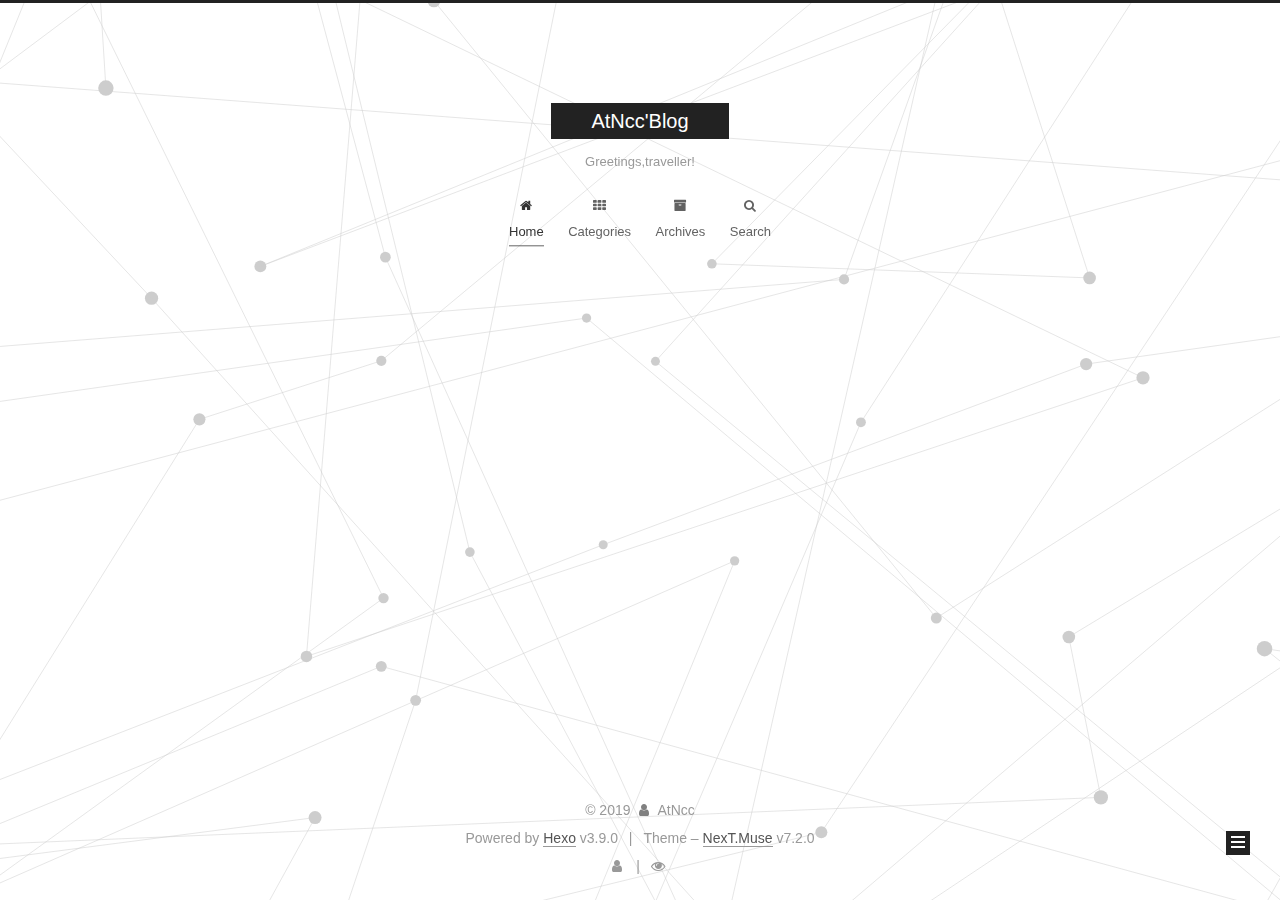
==== index.html @ 40e2e3b9 "Site updated: 2019-07-09 21:04:30" ====
<!DOCTYPE html>












  


<html class="theme-next muse use-motion" lang>
<head><meta name="generator" content="Hexo 3.9.0">
  <meta charset="UTF-8">
<meta http-equiv="X-UA-Compatible" content="IE=edge">
<meta name="viewport" content="width=device-width, initial-scale=1, maximum-scale=2">
<meta name="theme-color" content="#222">
















  
  
  <link rel="stylesheet" href="/lib/fancybox/source/jquery.fancybox.css">







<link rel="stylesheet" href="/lib/font-awesome/css/font-awesome.min.css?v=4.7.0">

<link rel="stylesheet" href="/css/main.css?v=7.2.0">


  <link rel="apple-touch-icon" sizes="180x180" href="/images/apple-touch-icon-next.png?v=7.2.0">


  <link rel="icon" type="image/png" sizes="32x32" href="/images/hao.png?v=7.2.0">


  <link rel="icon" type="image/png" sizes="16x16" href="/images/hao.png?v=7.2.0">


  <link rel="mask-icon" href="/images/logo.svg?v=7.2.0" color="#222">







<script id="hexo.configurations">
  var NexT = window.NexT || {};
  var CONFIG = {
    root: '/',
    scheme: 'Muse',
    version: '7.2.0',
    sidebar: {"position":"left","display":"post","offset":12,"onmobile":false,"dimmer":false},
    back2top: true,
    back2top_sidebar: false,
    fancybox: true,
    fastclick: true,
    lazyload: false,
    tabs: true,
    motion: {"enable":true,"async":false,"transition":{"post_block":"fadeIn","post_header":"slideDownIn","post_body":"slideDownIn","coll_header":"slideLeftIn","sidebar":"slideUpIn"}},
    algolia: {
      applicationID: '',
      apiKey: '',
      indexName: '',
      hits: {"per_page":10},
      labels: {"input_placeholder":"Search for Posts","hits_empty":"We didn't find any results for the search: ${query}","hits_stats":"${hits} results found in ${time} ms"}
    }
  };
</script>


  




  <meta property="og:type" content="website">
<meta property="og:title" content="AtNcc&#39;Blog">
<meta property="og:url" content="http://atn96.github.io/index.html">
<meta property="og:site_name" content="AtNcc&#39;Blog">
<meta property="og:locale" content="default">
<meta name="twitter:card" content="summary">
<meta name="twitter:title" content="AtNcc&#39;Blog">





  
  
  <link rel="canonical" href="http://atn96.github.io/">



<script id="page.configurations">
  CONFIG.page = {
    sidebar: "",
  };
</script>

  <title>AtNcc'Blog</title>
  












  <noscript>
  <style>
  .use-motion .motion-element,
  .use-motion .brand,
  .use-motion .menu-item,
  .sidebar-inner,
  .use-motion .post-block,
  .use-motion .pagination,
  .use-motion .comments,
  .use-motion .post-header,
  .use-motion .post-body,
  .use-motion .collection-title { opacity: initial; }

  .use-motion .logo,
  .use-motion .site-title,
  .use-motion .site-subtitle {
    opacity: initial;
    top: initial;
  }

  .use-motion .logo-line-before i { left: initial; }
  .use-motion .logo-line-after i { right: initial; }
  </style>
</noscript>

</head>

<body itemscope itemtype="http://schema.org/WebPage" lang="default">

  
  
    
  

  <div class="container sidebar-position-left 
  page-home">
    <div class="headband"></div>

    <header id="header" class="header" itemscope itemtype="http://schema.org/WPHeader">
      <div class="header-inner"><div class="site-brand-wrapper">
  <div class="site-meta">
    

    <div class="custom-logo-site-title">
      <a href="/" class="brand" rel="start">
        <span class="logo-line-before"><i></i></span>
        <span class="site-title">AtNcc'Blog</span>
        <span class="logo-line-after"><i></i></span>
      </a>
    </div>
    
      
        <p class="site-subtitle">Greetings,traveller!</p>
      
    
    
  </div>

  <div class="site-nav-toggle">
    <button aria-label="Toggle navigation bar">
      <span class="btn-bar"></span>
      <span class="btn-bar"></span>
      <span class="btn-bar"></span>
    </button>
  </div>
</div>



<nav class="site-nav">
  
    <ul id="menu" class="menu">
      
        
        
        
          
          <li class="menu-item menu-item-home menu-item-active">

    
    
      
    

    

    <a href="/" rel="section"><i class="menu-item-icon fa fa-fw fa-home"></i> <br>Home</a>

  </li>
        
        
        
          
          <li class="menu-item menu-item-categories">

    
    
      
    

    

    <a href="/categories/" rel="section"><i class="menu-item-icon fa fa-fw fa-th"></i> <br>Categories</a>

  </li>
        
        
        
          
          <li class="menu-item menu-item-archives">

    
    
      
    

    

    <a href="/archives/" rel="section"><i class="menu-item-icon fa fa-fw fa-archive"></i> <br>Archives</a>

  </li>

      
      
        <li class="menu-item menu-item-search">
          
            <a href="javascript:;" class="popup-trigger">
          
            
              <i class="menu-item-icon fa fa-search fa-fw"></i> <br>Search</a>
        </li>
      
    </ul>
  

  
    

  

  
    <div class="site-search">
      
  <div class="popup search-popup local-search-popup">
  <div class="local-search-header clearfix">
    <span class="search-icon">
      <i class="fa fa-search"></i>
    </span>
    <span class="popup-btn-close">
      <i class="fa fa-times-circle"></i>
    </span>
    <div class="local-search-input-wrapper">
      <input autocomplete="off" placeholder="Searching..." spellcheck="false" type="text" id="local-search-input">
    </div>
  </div>
  <div id="local-search-result"></div>
</div>



    </div>
  
</nav>



  



</div>
    </header>

    


    <main id="main" class="main">
      <div class="main-inner">
        <div class="content-wrap">
          
          <div id="content" class="content">
            
  <section id="posts" class="posts-expand">
    
      

  

  
  
  

  

  <article class="post post-type-normal" itemscope itemtype="http://schema.org/Article">
  
  
  
  <div class="post-block">
    <link itemprop="mainEntityOfPage" href="http://atn96.github.io/2019/07/05/null/">

    <span hidden itemprop="author" itemscope itemtype="http://schema.org/Person">
      <meta itemprop="name" content="AtNcc">
      <meta itemprop="description" content>
      <meta itemprop="image" content="/images/avatar.gif">
    </span>

    <span hidden itemprop="publisher" itemscope itemtype="http://schema.org/Organization">
      <meta itemprop="name" content="AtNcc'Blog">
    </span>

    
      <header class="post-header">

        
        
          <h1 class="post-title" itemprop="name headline">
                
                
                <a href="/2019/07/05/null/" class="post-title-link" itemprop="url">null</a>
              
            
          </h1>
        

        <div class="post-meta">

          
          
          

          
            <span class="post-meta-item">
              <span class="post-meta-item-icon">
                <i class="fa fa-calendar-o"></i>
              </span>
              
                <span class="post-meta-item-text">Posted on</span>
              

              
                
              

              <time title="Created: 2019-07-05 21:24:41" itemprop="dateCreated datePublished" datetime="2019-07-05T21:24:41+08:00">2019-07-05</time>
            </span>
          

          
            

            
              <span class="post-meta-item">
                <span class="post-meta-item-icon">
                  <i class="fa fa-calendar-check-o"></i>
                </span>
                
                  <span class="post-meta-item-text">Edited on</span>
                
                <time title="Modified: 2019-07-09 10:54:44" itemprop="dateModified" datetime="2019-07-09T10:54:44+08:00">2019-07-09</time>
              </span>
            
          

          

          
            
            
          

          
          

          

          <br>
          

          

          

        </div>
      </header>
    

    
    
    
    <div class="post-body" itemprop="articleBody">

      
      

      
        
          <p>空<br>空<br>如<br>也</p>
          <!--noindex-->
          
            <div class="post-button text-center">
              <a class="btn" href="/2019/07/05/null/#more" rel="contents">
                Read more &raquo;
              </a>
            </div>
          
          <!--/noindex-->
        
      
    </div>

    

    
    
    

    

    
      
    
    

    

    <footer class="post-footer">
      

      

      

      
      
        <div class="post-eof"></div>
      
    </footer>
  </div>
  
  
  
  </article>


    
  </section>

  


          </div>
          


        </div>
        
          
  
  <div class="sidebar-toggle">
    <div class="sidebar-toggle-line-wrap">
      <span class="sidebar-toggle-line sidebar-toggle-line-first"></span>
      <span class="sidebar-toggle-line sidebar-toggle-line-middle"></span>
      <span class="sidebar-toggle-line sidebar-toggle-line-last"></span>
    </div>
  </div>

  <aside id="sidebar" class="sidebar">
    <div class="sidebar-inner">

      

      

      <div class="site-overview-wrap sidebar-panel sidebar-panel-active">
        <div class="site-overview">
          <div class="site-author motion-element" itemprop="author" itemscope itemtype="http://schema.org/Person">
            
              <p class="site-author-name" itemprop="name">AtNcc</p>
              <div class="site-description motion-element" itemprop="description"></div>
          </div>

          
            <nav class="site-state motion-element">
              
                <div class="site-state-item site-state-posts">
                
                  <a href="/archives/">
                
                    <span class="site-state-item-count">1</span>
                    <span class="site-state-item-name">posts</span>
                  </a>
                </div>
              

              

              
            </nav>
          

          

          

          
            <div class="links-of-author motion-element">
              
                <span class="links-of-author-item">
                  
                  
                    
                  
                  
                    
                  
                  <a href="https://github.com/AtN96" title="GitHub &rarr; https://github.com/AtN96" rel="noopener" target="_blank"><i class="fa fa-fw fa-github"></i>GitHub</a>
                </span>
              
                <span class="links-of-author-item">
                  
                  
                    
                  
                  
                    
                  
                  <a href="mailto:atncc96@163.com" title="E-Mail &rarr; mailto:atncc96@163.com" rel="noopener" target="_blank"><i class="fa fa-fw fa-envelope"></i>E-Mail</a>
                </span>
              
            </div>
          

          

          
          

          
            
          
          

        </div>
      </div>

      

      

    </div>
  </aside>
  


        
      </div>
    </main>

    <footer id="footer" class="footer">
      <div class="footer-inner">
        <div class="copyright">&copy; <span itemprop="copyrightYear">2019</span>
  <span class="with-love" id="animate">
    <i class="fa fa-user"></i>
  </span>
  <span class="author" itemprop="copyrightHolder">AtNcc</span>

  

  
</div>


  <div class="powered-by">Powered by <a href="https://hexo.io" class="theme-link" rel="noopener" target="_blank">Hexo</a> v3.9.0</div>



  <span class="post-meta-divider">|</span>



  <div class="theme-info">Theme – <a href="https://theme-next.org" class="theme-link" rel="noopener" target="_blank">NexT.Muse</a> v7.2.0</div>




        
<div class="busuanzi-count">
  <script async src="https://busuanzi.ibruce.info/busuanzi/2.3/busuanzi.pure.mini.js"></script>

  
    <span class="post-meta-item-icon">
      <i class="fa fa-user"></i>
    </span>
    <span class="site-uv" title="Total Visitors">
      <span class="busuanzi-value" id="busuanzi_value_site_uv"></span>
    </span>
  

  
    <span class="post-meta-divider">|</span>
  

  
    <span class="post-meta-item-icon">
      <i class="fa fa-eye"></i>
    </span>
    <span class="site-pv" title="Total Views">
      <span class="busuanzi-value" id="busuanzi_value_site_pv"></span>
    </span>
  
</div>









        
      </div>
    </footer>

    
      <div class="back-to-top">
        <i class="fa fa-arrow-up"></i>
        
      </div>
    

    

    

    
  </div>

  

<script>
  if (Object.prototype.toString.call(window.Promise) !== '[object Function]') {
    window.Promise = null;
  }
</script>





  








  







  
  









  
  <script src="/lib/jquery/index.js?v=3.4.1"></script>

  
  <script src="/lib/fastclick/lib/fastclick.min.js?v=1.0.6"></script>

  
  <script src="/lib/velocity/velocity.min.js?v=1.2.1"></script>

  
  <script src="/lib/velocity/velocity.ui.min.js?v=1.2.1"></script>

  
  <script src="/lib/fancybox/source/jquery.fancybox.pack.js"></script>

  
  <script src="/lib/three/three.min.js"></script>

  
  <script src="/lib/three/canvas_lines.min.js"></script>


  


  <script src="/js/utils.js?v=7.2.0"></script>

  <script src="/js/motion.js?v=7.2.0"></script>



  
  


  <script src="/js/schemes/muse.js?v=7.2.0"></script>



  

  


  <script src="/js/next-boot.js?v=7.2.0"></script>


  

  

  

  



  
  <script>
    // Popup Window;
    var isfetched = false;
    var isXml = true;
    // Search DB path;
    var search_path = "";
    if (search_path.length === 0) {
      search_path = "search.xml";
    } else if (/json$/i.test(search_path)) {
      isXml = false;
    }
    var path = "/" + search_path;
    // monitor main search box;

    var onPopupClose = function (e) {
      $('.popup').hide();
      $('#local-search-input').val('');
      $('.search-result-list').remove();
      $('#no-result').remove();
      $(".local-search-pop-overlay").remove();
      $('body').css('overflow', '');
    }

    function proceedsearch() {
      $("body")
        .append('<div class="search-popup-overlay local-search-pop-overlay"></div>')
        .css('overflow', 'hidden');
      $('.search-popup-overlay').click(onPopupClose);
      $('.popup').toggle();
      var $localSearchInput = $('#local-search-input');
      $localSearchInput.attr("autocapitalize", "none");
      $localSearchInput.attr("autocorrect", "off");
      $localSearchInput.focus();
    }

    // search function;
    var searchFunc = function(path, search_id, content_id) {
      'use strict';

      // start loading animation
      $("body")
        .append('<div class="search-popup-overlay local-search-pop-overlay">' +
          '<div id="search-loading-icon">' +
          '<i class="fa fa-spinner fa-pulse fa-5x fa-fw"></i>' +
          '</div>' +
          '</div>')
        .css('overflow', 'hidden');
      $("#search-loading-icon").css('margin', '20% auto 0 auto').css('text-align', 'center');

      
        // ref: https://github.com/ForbesLindesay/unescape-html
        var unescapeHtml = function(html) {
          return String(html)
            .replace(/&quot;/g, '"')
            .replace(/&#39;/g, '\'')
            .replace(/&#x3A;/g, ':')
            // replace all the other &#x; chars
            .replace(/&#(\d+);/g, function (m, p) { return String.fromCharCode(p); })
            .replace(/&lt;/g, '<')
            .replace(/&gt;/g, '>')
            .replace(/&amp;/g, '&');
        };
      

      $.ajax({
        url: path,
        dataType: isXml ? "xml" : "json",
        async: true,
        success: function(res) {
          // get the contents from search data
          isfetched = true;
          $('.popup').detach().appendTo('.header-inner');
          var datas = isXml ? $("entry", res).map(function() {
            return {
              title: $("title", this).text(),
              content: $("content",this).text(),
              url: $("url" , this).text()
            };
          }).get() : res;
          var input = document.getElementById(search_id);
          var resultContent = document.getElementById(content_id);
          var inputEventFunction = function() {
            var searchText = input.value.trim().toLowerCase();
            var keywords = searchText.split(/[\s\-]+/);
            if (keywords.length > 1) {
              keywords.push(searchText);
            }
            var resultItems = [];
            if (searchText.length > 0) {
              // perform local searching
              datas.forEach(function(data) {
                var isMatch = false;
                var hitCount = 0;
                var searchTextCount = 0;
                var title = data.title.trim();
                var titleInLowerCase = title.toLowerCase();
                var content = data.content.trim().replace(/<[^>]+>/g,"");
                
                content = unescapeHtml(content);
                
                var contentInLowerCase = content.toLowerCase();
                var articleUrl = decodeURIComponent(data.url).replace(/\/{2,}/g, '/');
                var indexOfTitle = [];
                var indexOfContent = [];
                // only match articles with not empty titles
                if(title != '') {
                  keywords.forEach(function(keyword) {
                    function getIndexByWord(word, text, caseSensitive) {
                      var wordLen = word.length;
                      if (wordLen === 0) {
                        return [];
                      }
                      var startPosition = 0, position = [], index = [];
                      if (!caseSensitive) {
                        text = text.toLowerCase();
                        word = word.toLowerCase();
                      }
                      while ((position = text.indexOf(word, startPosition)) > -1) {
                        index.push({position: position, word: word});
                        startPosition = position + wordLen;
                      }
                      return index;
                    }

                    indexOfTitle = indexOfTitle.concat(getIndexByWord(keyword, titleInLowerCase, false));
                    indexOfContent = indexOfContent.concat(getIndexByWord(keyword, contentInLowerCase, false));
                  });
                  if (indexOfTitle.length > 0 || indexOfContent.length > 0) {
                    isMatch = true;
                    hitCount = indexOfTitle.length + indexOfContent.length;
                  }
                }

                // show search results

                if (isMatch) {
                  // sort index by position of keyword

                  [indexOfTitle, indexOfContent].forEach(function (index) {
                    index.sort(function (itemLeft, itemRight) {
                      if (itemRight.position !== itemLeft.position) {
                        return itemRight.position - itemLeft.position;
                      } else {
                        return itemLeft.word.length - itemRight.word.length;
                      }
                    });
                  });

                  // merge hits into slices

                  function mergeIntoSlice(text, start, end, index) {
                    var item = index[index.length - 1];
                    var position = item.position;
                    var word = item.word;
                    var hits = [];
                    var searchTextCountInSlice = 0;
                    while (position + word.length <= end && index.length != 0) {
                      if (word === searchText) {
                        searchTextCountInSlice++;
                      }
                      hits.push({position: position, length: word.length});
                      var wordEnd = position + word.length;

                      // move to next position of hit

                      index.pop();
                      while (index.length != 0) {
                        item = index[index.length - 1];
                        position = item.position;
                        word = item.word;
                        if (wordEnd > position) {
                          index.pop();
                        } else {
                          break;
                        }
                      }
                    }
                    searchTextCount += searchTextCountInSlice;
                    return {
                      hits: hits,
                      start: start,
                      end: end,
                      searchTextCount: searchTextCountInSlice
                    };
                  }

                  var slicesOfTitle = [];
                  if (indexOfTitle.length != 0) {
                    slicesOfTitle.push(mergeIntoSlice(title, 0, title.length, indexOfTitle));
                  }

                  var slicesOfContent = [];
                  while (indexOfContent.length != 0) {
                    var item = indexOfContent[indexOfContent.length - 1];
                    var position = item.position;
                    var word = item.word;
                    // cut out 100 characters
                    var start = position - 20;
                    var end = position + 80;
                    if(start < 0){
                      start = 0;
                    }
                    if (end < position + word.length) {
                      end = position + word.length;
                    }
                    if(end > content.length){
                      end = content.length;
                    }
                    slicesOfContent.push(mergeIntoSlice(content, start, end, indexOfContent));
                  }

                  // sort slices in content by search text's count and hits' count

                  slicesOfContent.sort(function (sliceLeft, sliceRight) {
                    if (sliceLeft.searchTextCount !== sliceRight.searchTextCount) {
                      return sliceRight.searchTextCount - sliceLeft.searchTextCount;
                    } else if (sliceLeft.hits.length !== sliceRight.hits.length) {
                      return sliceRight.hits.length - sliceLeft.hits.length;
                    } else {
                      return sliceLeft.start - sliceRight.start;
                    }
                  });

                  // select top N slices in content

                  var upperBound = parseInt('-1');
                  if (upperBound >= 0) {
                    slicesOfContent = slicesOfContent.slice(0, upperBound);
                  }

                  // highlight title and content

                  function highlightKeyword(text, slice) {
                    var result = '';
                    var prevEnd = slice.start;
                    slice.hits.forEach(function (hit) {
                      result += text.substring(prevEnd, hit.position);
                      var end = hit.position + hit.length;
                      result += '<b class="search-keyword">' + text.substring(hit.position, end) + '</b>';
                      prevEnd = end;
                    });
                    result += text.substring(prevEnd, slice.end);
                    return result;
                  }

                  var resultItem = '';

                  if (slicesOfTitle.length != 0) {
                    resultItem += "<li><a href='" + articleUrl + "' class='search-result-title'>" + highlightKeyword(title, slicesOfTitle[0]) + "</a>";
                  } else {
                    resultItem += "<li><a href='" + articleUrl + "' class='search-result-title'>" + title + "</a>";
                  }

                  slicesOfContent.forEach(function (slice) {
                    resultItem += "<a href='" + articleUrl + "'>" +
                      "<p class=\"search-result\">" + highlightKeyword(content, slice) +
                      "...</p>" + "</a>";
                  });

                  resultItem += "</li>";
                  resultItems.push({
                    item: resultItem,
                    searchTextCount: searchTextCount,
                    hitCount: hitCount,
                    id: resultItems.length
                  });
                }
              })
            };
            if (keywords.length === 1 && keywords[0] === "") {
              resultContent.innerHTML = '<div id="no-result"><i class="fa fa-search fa-5x"></i></div>'
            } else if (resultItems.length === 0) {
              resultContent.innerHTML = '<div id="no-result"><i class="fa fa-frown-o fa-5x"></i></div>'
            } else {
              resultItems.sort(function (resultLeft, resultRight) {
                if (resultLeft.searchTextCount !== resultRight.searchTextCount) {
                  return resultRight.searchTextCount - resultLeft.searchTextCount;
                } else if (resultLeft.hitCount !== resultRight.hitCount) {
                  return resultRight.hitCount - resultLeft.hitCount;
                } else {
                  return resultRight.id - resultLeft.id;
                }
              });
              var searchResultList = '<ul class=\"search-result-list\">';
              resultItems.forEach(function (result) {
                searchResultList += result.item;
              })
              searchResultList += "</ul>";
              resultContent.innerHTML = searchResultList;
            }
          }

          if ('auto' === 'auto') {
            input.addEventListener('input', inputEventFunction);
          } else {
            $('.search-icon').click(inputEventFunction);
            input.addEventListener('keypress', function (event) {
              if (event.keyCode === 13) {
                inputEventFunction();
              }
            });
          }

          // remove loading animation
          $(".local-search-pop-overlay").remove();
          $('body').css('overflow', '');

          proceedsearch();
        }
      });
    }

    // handle and trigger popup window;
    $('.popup-trigger').click(function(e) {
      e.stopPropagation();
      if (isfetched === false) {
        searchFunc(path, 'local-search-input', 'local-search-result');
      } else {
        proceedsearch();
      };
    });

    $('.popup-btn-close').click(onPopupClose);
    $('.popup').click(function(e){
      e.stopPropagation();
    });
    $(document).on('keyup', function (event) {
      var shouldDismissSearchPopup = event.which === 27 &&
        $('.search-popup').is(':visible');
      if (shouldDismissSearchPopup) {
        onPopupClose();
      }
    });
  </script>





  

  

  

  

  

  
  <script>
    (function(){
      var bp = document.createElement('script');
      var curProtocol = window.location.protocol.split(':')[0];
      bp.src = (curProtocol === 'https') ? 'https://zz.bdstatic.com/linksubmit/push.js' : 'http://push.zhanzhang.baidu.com/push.js';
      var s = document.getElementsByTagName("script")[0];
      s.parentNode.insertBefore(bp, s);
    })();
  </script>


  

  

  

  

  
  
  
  <script src="/lib/bookmark/bookmark.min.js?v=1.0"></script>
  <script>
  
    bookmark.loadBookmark();
  
  </script>


  

  

  

</body>
</html>
---- css/main.css ----
/* normalize.css v8.0.1 | MIT License | github.com/necolas/normalize.css */
html {
  line-height: 1.15; /* 1 */
  -webkit-text-size-adjust: 100%; /* 2 */
}
body {
  margin: 0;
}
main {
  display: block;
}
h1 {
  font-size: 2em;
  margin: 0.67em 0;
}
hr {
  box-sizing: content-box; /* 1 */
  height: 0; /* 1 */
  overflow: visible; /* 2 */
}
pre {
  font-family: monospace, monospace; /* 1 */
  font-size: 1em; /* 2 */
}
a {
  background-color: transparent;
}
abbr[title] {
  border-bottom: none; /* 1 */
  text-decoration: underline; /* 2 */
  text-decoration: underline dotted; /* 2 */
}
b,
strong {
  font-weight: bolder;
}
code,
kbd,
samp {
  font-family: monospace, monospace; /* 1 */
  font-size: 1em; /* 2 */
}
small {
  font-size: 80%;
}
sub,
sup {
  font-size: 75%;
  line-height: 0;
  position: relative;
  vertical-align: baseline;
}
sub {
  bottom: -0.25em;
}
sup {
  top: -0.5em;
}
img {
  border-style: none;
}
button,
input,
optgroup,
select,
textarea {
  font-family: inherit; /* 1 */
  font-size: 100%; /* 1 */
  line-height: 1.15; /* 1 */
  margin: 0; /* 2 */
}
button,
input {
/* 1 */
  overflow: visible;
}
button,
select {
/* 1 */
  text-transform: none;
}
button,
[type="button"],
[type="reset"],
[type="submit"] {
  -webkit-appearance: button;
}
button::-moz-focus-inner,
[type="button"]::-moz-focus-inner,
[type="reset"]::-moz-focus-inner,
[type="submit"]::-moz-focus-inner {
  border-style: none;
  padding: 0;
}
button:-moz-focusring,
[type="button"]:-moz-focusring,
[type="reset"]:-moz-focusring,
[type="submit"]:-moz-focusring {
  outline: 1px dotted ButtonText;
}
fieldset {
  padding: 0.35em 0.75em 0.625em;
}
legend {
  box-sizing: border-box; /* 1 */
  color: inherit; /* 2 */
  display: table; /* 1 */
  max-width: 100%; /* 1 */
  padding: 0; /* 3 */
  white-space: normal; /* 1 */
}
progress {
  vertical-align: baseline;
}
textarea {
  overflow: auto;
}
[type="checkbox"],
[type="radio"] {
  box-sizing: border-box; /* 1 */
  padding: 0; /* 2 */
}
[type="number"]::-webkit-inner-spin-button,
[type="number"]::-webkit-outer-spin-button {
  height: auto;
}
[type="search"] {
  -webkit-appearance: textfield; /* 1 */
  outline-offset: -2px; /* 2 */
}
[type="search"]::-webkit-search-decoration {
  -webkit-appearance: none;
}
::-webkit-file-upload-button {
  -webkit-appearance: button; /* 1 */
  font: inherit; /* 2 */
}
details {
  display: block;
}
summary {
  display: list-item;
}
template {
  display: none;
}
[hidden] {
  display: none;
}
::selection {
  background: #262a30;
  color: #fff;
}
body {
  position: relative;
  font-family: 'Lato', "PingFang SC", "Microsoft YaHei", sans-serif;
  font-size: 14px;
  line-height: 2;
  color: #555;
  background: #fff;
}
@media (max-width: 991px) {
  body {
    padding-right: 0 !important;
  }
}
@media (min-width: 1200px) {
  body {
    font-size: 16px;
  }
}
h1,
h2,
h3,
h4,
h5,
h6 {
  margin: 20px 0 15px;
  padding: 0;
  font-weight: bold;
  line-height: 1.5;
  font-family: 'Lato', "PingFang SC", "Microsoft YaHei", sans-serif;
}
h1 {
  font-size: 22px;
}
h1 code {
  font-size: 1em;
}
@media (max-width: 767px) {
  h1 {
    font-size: 18px;
  }
  h1 code {
    font-size: 1em;
  }
}
h2 {
  font-size: 20px;
}
h2 code {
  font-size: 1em;
}
@media (max-width: 767px) {
  h2 {
    font-size: 16px;
  }
  h2 code {
    font-size: 1em;
  }
}
h3 {
  font-size: 18px;
}
h3 code {
  font-size: 1em;
}
@media (max-width: 767px) {
  h3 {
    font-size: 14px;
  }
  h3 code {
    font-size: 1em;
  }
}
h4 {
  font-size: 16px;
}
h4 code {
  font-size: 1em;
}
@media (max-width: 767px) {
  h4 {
    font-size: 12px;
  }
  h4 code {
    font-size: 1em;
  }
}
h5 {
  font-size: 14px;
}
h5 code {
  font-size: 1em;
}
@media (max-width: 767px) {
  h5 {
    font-size: 10px;
  }
  h5 code {
    font-size: 1em;
  }
}
h6 {
  font-size: 12px;
}
h6 code {
  font-size: 1em;
}
@media (max-width: 767px) {
  h6 {
    font-size: 8px;
  }
  h6 code {
    font-size: 1em;
  }
}
p {
  margin: 0 0 20px 0;
}
a,
span.exturl {
  overflow-wrap: break-word;
  word-wrap: break-word;
  background-color: transparent;
  color: #555;
  text-decoration: none;
  outline: none;
  border-bottom: 1px solid #999;
  cursor: pointer;
}
a:hover,
span.exturl:hover {
  color: #222;
  border-bottom-color: #222;
}
video {
  max-width: 100%;
  display: block;
  margin-left: auto;
  margin-right: auto;
}
img {
  display: block;
  margin: auto;
  max-width: 100%;
  height: auto;
}
hr {
  margin: 40px 0;
  height: 3px;
  border: none;
  background-color: #ddd;
  background-image: repeating-linear-gradient(-45deg, #fff, #fff 4px, transparent 4px, transparent 8px);
}
blockquote {
  margin: 0;
  padding: 0 15px;
  color: #666;
  border-left: 4px solid #ddd;
}
blockquote cite::before {
  content: "-";
  padding: 0 5px;
}
dt {
  font-weight: 700;
}
dd {
  margin: 0;
  padding: 0;
}
kbd {
  border: 1px solid #ccc;
  border-radius: 0.2em;
  box-shadow: 0.1em 0.1em 0.2em rgba(0,0,0,0.1);
  background-color: #f9f9f9;
  font-family: inherit;
  background-image: linear-gradient(top, #eee, #fff, #eee);
  padding: 0.1em 0.3em;
  white-space: nowrap;
}
.text-left {
  text-align: left;
}
.text-center {
  text-align: center;
}
.text-right {
  text-align: right;
}
.text-justify {
  text-align: justify;
}
.text-nowrap {
  white-space: nowrap;
}
.text-lowercase {
  text-transform: lowercase;
}
.text-uppercase {
  text-transform: uppercase;
}
.text-capitalize {
  text-transform: capitalize;
}
.center-block {
  display: block;
  margin-left: auto;
  margin-right: auto;
}
.clearfix:before,
.clearfix:after {
  content: " ";
  display: table;
}
.clearfix:after {
  clear: both;
}
.pullquote {
  width: 45%;
}
.pullquote.left {
  float: left;
  margin-left: 5px;
  margin-right: 10px;
}
.pullquote.right {
  float: right;
  margin-left: 10px;
  margin-right: 5px;
}
.affix {
  position: fixed;
}
.translation {
  margin-top: -20px;
  font-size: 14px;
  color: #999;
}
.scrollbar-measure {
  width: 100px;
  height: 100px;
  overflow: scroll;
  position: absolute;
  top: -9999px;
}
.use-motion .motion-element {
  opacity: 0;
}
.table-container {
  margin: 20px 0;
  overflow: auto;
  -webkit-overflow-scrolling: touch;
}
.highlight .table-container {
  margin: 0px;
}
table {
  width: 100%;
  border-collapse: collapse;
  border-spacing: 0;
  font-size: 14px;
}
table > tbody > tr:nth-of-type(odd) {
  background-color: #f9f9f9;
}
table > tbody > tr:hover {
  background-color: #f5f5f5;
}
caption,
th,
td {
  padding: 8px;
  text-align: left;
  vertical-align: middle;
  font-weight: normal;
}
th,
td {
  border: 1px solid #ddd;
  border-bottom: 3px solid #ddd;
}
th {
  padding-bottom: 10px;
  font-weight: 700;
}
td {
  border-bottom-width: 1px;
}
html,
body {
  height: 100%;
}
.container {
  position: relative;
}
.header-inner {
  margin: 0 auto;
  padding: 100px 0 70px;
  width: 700px;
}
@media (min-width: 1200px) {
  .container .header-inner {
    width: 800px;
  }
}
@media (min-width: 1600px) {
  .container .header-inner {
    width: 900px;
  }
}
.main-inner {
  margin: 0 auto;
  width: 700px;
}
@media (min-width: 1200px) {
  .container .main-inner {
    width: 800px;
  }
}
@media (min-width: 1600px) {
  .container .main-inner {
    width: 900px;
  }
}
.footer {
  padding: 20px 0;
}
.footer-inner {
  box-sizing: border-box;
  margin: 0px auto;
  width: 700px;
}
@media (min-width: 1200px) {
  .container .footer-inner {
    width: 800px;
  }
}
@media (min-width: 1600px) {
  .container .footer-inner {
    width: 900px;
  }
}
pre,
.highlight {
  margin: 20px 0;
  font-size: 14px;
  color: #4d4d4c;
  background: #f7f7f7;
  line-height: 1.6;
}
pre,
code {
  font-family: consolas, Menlo, "PingFang SC", "Microsoft YaHei", monospace;
}
code {
  overflow-wrap: break-word;
  word-wrap: break-word;
  padding: 2px 4px;
  color: #555;
  background: #eee;
  border-radius: 3px;
  font-size: 14px;
}
pre {
  overflow: auto;
  padding: 10px;
}
pre code {
  padding: 0;
  color: #4d4d4c;
  background: none;
  text-shadow: none;
}
.highlight {
  border-radius: 1px;
}
.highlight pre {
  border: none;
  margin: 0;
  padding: 10px 0;
}
.highlight table {
  margin: 0;
  width: auto;
  border: none;
}
.highlight td {
  border: none;
  padding: 0;
}
.highlight figcaption {
  font-size: 1em;
  color: #4d4d4c;
  line-height: 1em;
  margin: 0em;
  padding: 0.5em;
  background: #eee;
  border-bottom: 1px solid #e9e9e9;
}
.highlight figcaption:before,
.highlight figcaption:after {
  content: " ";
  display: table;
}
.highlight figcaption:after {
  clear: both;
}
.highlight figcaption a {
  float: right;
  color: #4d4d4c;
}
.highlight figcaption a:hover {
  border-bottom-color: #4d4d4c;
}
.highlight .gutter pre {
  padding-left: 10px;
  padding-right: 10px;
  color: #869194;
  text-align: right;
  background-color: #eff2f3;
}
.highlight .code pre {
  width: 100%;
  padding-left: 10px;
  background-color: #f7f7f7;
}
.highlight .line {
  height: 20px;
}
.gutter {
  -webkit-user-select: none;
  -moz-user-select: none;
  -ms-user-select: none;
  user-select: none;
}
.gist table {
  width: auto;
}
.gist table td {
  border: none;
}
pre .deletion {
  background: #fdd;
}
pre .addition {
  background: #dfd;
}
pre .meta {
  color: #8959a8;
}
pre .comment {
  color: #8e908c;
}
pre .variable,
pre .attribute,
pre .tag,
pre .name,
pre .regexp,
pre .ruby .constant,
pre .xml .tag .title,
pre .xml .pi,
pre .xml .doctype,
pre .html .doctype,
pre .css .id,
pre .css .class,
pre .css .pseudo {
  color: #c82829;
}
pre .number,
pre .preprocessor,
pre .built_in,
pre .builtin-name,
pre .literal,
pre .params,
pre .constant,
pre .command {
  color: #f5871f;
}
pre .ruby .class .title,
pre .css .rules .attribute,
pre .string,
pre .symbol,
pre .value,
pre .inheritance,
pre .header,
pre .ruby .symbol,
pre .xml .cdata,
pre .special,
pre .formula {
  color: #718c00;
}
pre .title,
pre .css .hexcolor {
  color: #3e999f;
}
pre .function,
pre .python .decorator,
pre .python .title,
pre .ruby .function .title,
pre .ruby .title .keyword,
pre .perl .sub,
pre .javascript .title,
pre .coffeescript .title {
  color: #4271ae;
}
pre .keyword,
pre .javascript .function {
  color: #8959a8;
}
.posts-expand .post-body img.full-image {
  border: none;
}
.blockquote-center,
.page-home .post-type-quote blockquote,
.page-post-detail .post-type-quote blockquote {
  position: relative;
  margin: 40px 0;
  padding: 0;
  border-left: none;
  text-align: center;
}
.blockquote-center::before,
.page-home .post-type-quote blockquote::before,
.page-post-detail .post-type-quote blockquote::before,
.blockquote-center::after,
.page-home .post-type-quote blockquote::after,
.page-post-detail .post-type-quote blockquote::after {
  position: absolute;
  content: ' ';
  display: block;
  width: 100%;
  height: 24px;
  opacity: 0.2;
  background-repeat: no-repeat;
  background-position: 0 -6px;
  background-size: 22px 22px;
}
.blockquote-center::before,
.page-home .post-type-quote blockquote::before,
.page-post-detail .post-type-quote blockquote::before {
  top: -20px;
  background-image: url("../images/quote-l.svg");
  border-top: 1px solid #ccc;
}
.blockquote-center::after,
.page-home .post-type-quote blockquote::after,
.page-post-detail .post-type-quote blockquote::after {
  bottom: -20px;
  background-image: url("../images/quote-r.svg");
  border-bottom: 1px solid #ccc;
  background-position: 100% 8px;
}
.blockquote-center p,
.page-home .post-type-quote blockquote p,
.page-post-detail .post-type-quote blockquote p,
.blockquote-center div,
.page-home .post-type-quote blockquote div,
.page-post-detail .post-type-quote blockquote div {
  text-align: center;
}
.post .post-body .group-picture img {
  box-sizing: border-box;
  padding: 0 3px;
  border: none;
  margin: 0 auto;
}
.post-body .group-picture-row {
  overflow: hidden;
  margin-bottom: 6px;
}
.post-body .group-picture-column {
  float: left;
  margin-bottom: 10px;
}
.page-archive .group-picture-container {
  overflow: hidden;
}
.page-archive .group-picture-row {
  float: left;
}
.page-archive .group-picture-row:first-child {
  margin-top: 6px;
}
.page-archive .group-picture-column {
  max-width: 150px;
  max-height: 150px;
}
.post-body .label {
  display: inline;
  padding: 0 2px;
}
.post-body .label.default {
  background-color: #f0f0f0;
}
.post-body .label.primary {
  background-color: #efe6f7;
}
.post-body .label.info {
  background-color: #e5f2f8;
}
.post-body .label.success {
  background-color: #e7f4e9;
}
.post-body .label.warning {
  background-color: #fcf6e1;
}
.post-body .label.danger {
  background-color: #fae8eb;
}
.post-body .note {
  position: relative;
  padding: 15px;
  margin-bottom: 20px;
  border: 1px solid #eee;
  border-left-width: 5px;
  border-radius: 3px;
}
.post-body .note h2,
.post-body .note h3,
.post-body .note h4,
.post-body .note h5,
.post-body .note h6 {
  margin-top: 0;
  margin-bottom: 0;
  border-bottom: initial;
  padding-top: 0 !important;
}
.post-body .note p:first-child,
.post-body .note ul:first-child,
.post-body .note ol:first-child,
.post-body .note table:first-child,
.post-body .note pre:first-child,
.post-body .note blockquote:first-child {
  margin-top: 0;
}
.post-body .note p:last-child,
.post-body .note ul:last-child,
.post-body .note ol:last-child,
.post-body .note table:last-child,
.post-body .note pre:last-child,
.post-body .note blockquote:last-child {
  margin-bottom: 0;
}
.post-body .note.default {
  border-left-color: #777;
}
.post-body .note.default h2,
.post-body .note.default h3,
.post-body .note.default h4,
.post-body .note.default h5,
.post-body .note.default h6 {
  color: #777;
}
.post-body .note.primary {
  border-left-color: #6f42c1;
}
.post-body .note.primary h2,
.post-body .note.primary h3,
.post-body .note.primary h4,
.post-body .note.primary h5,
.post-body .note.primary h6 {
  color: #6f42c1;
}
.post-body .note.info {
  border-left-color: #428bca;
}
.post-body .note.info h2,
.post-body .note.info h3,
.post-body .note.info h4,
.post-body .note.info h5,
.post-body .note.info h6 {
  color: #428bca;
}
.post-body .note.success {
  border-left-color: #5cb85c;
}
.post-body .note.success h2,
.post-body .note.success h3,
.post-body .note.success h4,
.post-body .note.success h5,
.post-body .note.success h6 {
  color: #5cb85c;
}
.post-body .note.warning {
  border-left-color: #f0ad4e;
}
.post-body .note.warning h2,
.post-body .note.warning h3,
.post-body .note.warning h4,
.post-body .note.warning h5,
.post-body .note.warning h6 {
  color: #f0ad4e;
}
.post-body .note.danger {
  border-left-color: #d9534f;
}
.post-body .note.danger h2,
.post-body .note.danger h3,
.post-body .note.danger h4,
.post-body .note.danger h5,
.post-body .note.danger h6 {
  color: #d9534f;
}
.post-body .tabs {
  position: relative;
  display: block;
  margin-bottom: 20px;
  padding-top: 10px;
}
.post-body .tabs ul.nav-tabs {
  margin: 0;
  padding: 0;
  display: flex;
  flex-wrap: wrap;
  margin-bottom: -1px;
}
@media (max-width: 413px) {
  .post-body .tabs ul.nav-tabs {
    display: block;
    margin-bottom: 5px;
  }
}
.post-body .tabs ul.nav-tabs li.tab {
  flex-grow: 1;
  list-style-type: none;
  border-top: 3px solid transparent;
  border-right: 1px solid transparent;
  border-bottom: 1px solid #ddd;
  border-left: 1px solid transparent;
}
@media (max-width: 413px) {
  .post-body .tabs ul.nav-tabs li.tab {
    border-top: 1px solid transparent;
    border-right: 1px solid transparent;
    border-bottom: 1px solid transparent;
    border-left: 3px solid transparent;
  }
}
.post-body .tabs ul.nav-tabs li.tab a {
  text-align: center;
  outline: 0;
  border-bottom: initial;
  display: block;
  line-height: 1.8em;
  padding: 0.25em 0.75em;
  transition-duration: 0.2s;
  transition-timing-function: ease-out;
  transition-delay: 0s;
}
.post-body .tabs ul.nav-tabs li.tab a i {
  width: 1.285714285714286em;
}
.post-body .tabs ul.nav-tabs li.tab.active {
  border-top: 3px solid #fc6423;
  border-right: 1px solid #ddd;
  border-bottom: 1px solid transparent;
  border-left: 1px solid #ddd;
}
@media (max-width: 413px) {
  .post-body .tabs ul.nav-tabs li.tab.active {
    border-top: 1px solid #ddd;
    border-right: 1px solid #ddd;
    border-bottom: 1px solid #ddd;
    border-left: 3px solid #fc6423;
  }
}
.post-body .tabs ul.nav-tabs li.tab.active a {
  cursor: default;
  color: #555;
}
.post-body .tabs .tab-content .tab-pane {
  border: 1px solid #ddd;
  padding: 20px 20px 0 20px;
}
.post-body .tabs .tab-content .tab-pane:not(.active) {
  display: none;
}
.post-body .tabs .tab-content .tab-pane.active {
  display: block;
}
.btn {
  display: inline-block;
  padding: 0 20px;
  font-size: 14px;
  color: #fff;
  background: #222;
  border: 2px solid #222;
  text-decoration: none;
  border-radius: 0;
  transition-property: background-color;
  transition-duration: 0.2s;
  transition-timing-function: ease-in-out;
  transition-delay: 0s;
  line-height: 2;
}
.btn:hover {
  border-color: #222;
  color: #222;
  background: #fff;
}
.btn +.btn {
  margin: 0 0 8px 8px;
}
.btn .fa-fw {
  width: 1.285714285714286em;
  text-align: left;
}
.btn-bar {
  display: block;
  width: 22px;
  height: 2px;
  background: #555;
  border-radius: 1px;
}
.btn-bar+.btn-bar {
  margin-top: 4px;
}
.pagination {
  margin: 120px 0 40px;
  text-align: center;
  border-top: 1px solid #eee;
}
.page-number-basic,
.pagination .prev,
.pagination .next,
.pagination .page-number,
.pagination .space {
  display: inline-block;
  position: relative;
  top: -1px;
  margin: 0 10px;
  padding: 0 11px;
}
@media (max-width: 767px) {
  .page-number-basic,
  .pagination .prev,
  .pagination .next,
  .pagination .page-number,
  .pagination .space {
    margin: 0 5px;
  }
}
.pagination .prev,
.pagination .next,
.pagination .page-number {
  border-bottom: 0;
  border-top: 1px solid #eee;
  transition-property: border-color;
  transition-duration: 0.2s;
  transition-timing-function: ease-in-out;
  transition-delay: 0s;
}
.pagination .prev:hover,
.pagination .next:hover,
.pagination .page-number:hover {
  border-top-color: #222;
}
.pagination .space {
  padding: 0;
  margin: 0;
}
.pagination .prev {
  margin-left: 0;
}
.pagination .next {
  margin-right: 0;
}
.pagination .page-number.current {
  color: #fff;
  background: #ccc;
  border-top-color: #ccc;
}
@media (max-width: 767px) {
  .pagination {
    border-top: none;
  }
  .pagination .prev,
  .pagination .next,
  .pagination .page-number {
    margin-bottom: 10px;
    border-top: 0;
    border-bottom: 1px solid #eee;
    padding: 0 10px;
  }
  .pagination .prev:hover,
  .pagination .next:hover,
  .pagination .page-number:hover {
    border-bottom-color: #222;
  }
}
.comments {
  margin: 60px 20px 0;
}
.back-to-top {
  box-sizing: border-box;
  position: fixed;
  bottom: -100px;
  right: 30px;
  z-index: 1050;
  padding: 0 6px;
  width: 24px;
  background: #222;
  font-size: 12px;
  opacity: 1;
  color: #fff;
  cursor: pointer;
  text-align: center;
  transition-property: bottom;
  transition-duration: 0.2s;
  transition-timing-function: ease-in-out;
  transition-delay: 0s;
}
.back-to-top.back-to-top-on {
  bottom: 19px;
}
@media (max-width: 991px) {
  .back-to-top {
    opacity: 0.8;
    right: 20px;
  }
}
.header {
  background: transparent;
}
.header-inner {
  position: relative;
}
.headband {
  height: 3px;
  background: #222;
}
.site-meta {
  margin: 0;
  text-align: center;
}
@media (max-width: 767px) {
  .site-meta {
    text-align: center;
  }
}
.brand {
  position: relative;
  display: inline-block;
  padding: 0 40px;
  color: #fff;
  background: #222;
  border-bottom: none;
}
.brand:hover {
  color: #fff;
}
.logo {
  display: inline-block;
  margin-right: 5px;
  line-height: 36px;
  vertical-align: top;
}
.site-title {
  display: inline-block;
  vertical-align: top;
  line-height: 36px;
  font-size: 20px;
  font-weight: normal;
  font-family: 'Lato', "PingFang SC", "Microsoft YaHei", sans-serif;
}
.site-subtitle {
  margin-top: 10px;
  font-size: 13px;
  color: #999;
}
.use-motion .brand {
  opacity: 0;
}
.use-motion .logo,
.use-motion .site-title,
.use-motion .site-subtitle,
.use-motion .custom-logo-image {
  opacity: 0;
  position: relative;
  top: -10px;
}
.site-nav-toggle {
  display: none;
  position: absolute;
  top: 10px;
  left: 10px;
}
@media (max-width: 767px) {
  .site-nav-toggle {
    display: block;
  }
}
.site-nav-toggle button {
  margin-top: 2px;
  padding: 9px 10px;
  background: transparent;
  border: none;
}
@media (max-width: 767px) {
  .site-nav {
    display: none;
    margin: 0 -10px;
    padding: 0 10px;
    clear: both;
    border-top: 1px solid #ddd;
  }
}
@media (min-width: 768px) and (max-width: 991px) {
  .site-nav {
    display: block !important;
  }
}
@media (min-width: 992px) {
  .site-nav {
    display: block !important;
  }
}
.menu {
  margin-top: 20px;
  padding-left: 0;
  text-align: center;
}
.menu .menu-item {
  display: inline-block;
  margin: 0 10px;
  list-style: none;
}
@media (max-width: 767px) {
  .menu .menu-item {
    margin-top: 10px;
  }
}
.menu .menu-item a,
.menu .menu-item span.exturl {
  display: block;
  font-size: 13px;
  line-height: inherit;
  border-bottom: 1px solid transparent;
  transition-property: border-color;
  transition-duration: 0.2s;
  transition-timing-function: ease-in-out;
  transition-delay: 0s;
}
.menu .menu-item a:hover,
.menu .menu-item span.exturl:hover {
  border-bottom-color: #222;
}
.menu .menu-item .fa {
  margin-right: 5px;
}
.use-motion .menu-item {
  opacity: 0;
}
.post-body {
  overflow-wrap: break-word;
  word-wrap: break-word;
  font-family: 'Lato', "PingFang SC", "Microsoft YaHei", sans-serif;
}
.post-body span.exturl .fa {
  font-size: 14px;
  margin-left: 4px;
}
.post-body .fancybox img {
  display: block !important;
  margin: 0 auto;
  cursor: pointer;
  cursor: zoom-in;
}
.post-body .image-caption,
.post-body .figure .caption {
  margin: -20px auto 15px;
  text-align: center;
  font-size: 14px;
  color: #999;
  font-weight: bold;
  line-height: 1;
}
.post-sticky-flag {
  display: inline-block;
  font-size: 16px;
  transform: rotate(30deg);
}
.use-motion .post-block,
.use-motion .pagination,
.use-motion .comments {
  opacity: 0;
}
.use-motion .post-header {
  opacity: 0;
}
.use-motion .post-body {
  opacity: 0;
}
.use-motion .collection-title {
  opacity: 0;
}
.posts-expand {
  padding-top: 40px;
}
@media (max-width: 767px) {
  .posts-expand {
    margin: 0 20px;
  }
  .post-body .highlight {
    margin-left: 0px;
    margin-right: 0px;
    padding: 0;
  }
}
@media (min-width: 992px) {
  .posts-expand .post-body {
    text-align: justify;
  }
}
@media (max-width: 991px) {
  .posts-expand .post-body {
    text-align: justify;
  }
}
.posts-expand .post-body h2,
.posts-expand .post-body h3,
.posts-expand .post-body h4,
.posts-expand .post-body h5,
.posts-expand .post-body h6 {
  padding-top: 10px;
}
.posts-expand .post-body h2 .header-anchor,
.posts-expand .post-body h3 .header-anchor,
.posts-expand .post-body h4 .header-anchor,
.posts-expand .post-body h5 .header-anchor,
.posts-expand .post-body h6 .header-anchor {
  float: right;
  margin-left: 10px;
  color: #ccc;
  border-bottom-style: none;
  visibility: hidden;
}
.posts-expand .post-body h2 .header-anchor:hover,
.posts-expand .post-body h3 .header-anchor:hover,
.posts-expand .post-body h4 .header-anchor:hover,
.posts-expand .post-body h5 .header-anchor:hover,
.posts-expand .post-body h6 .header-anchor:hover {
  color: inherit;
}
.posts-expand .post-body h2:hover .header-anchor,
.posts-expand .post-body h3:hover .header-anchor,
.posts-expand .post-body h4:hover .header-anchor,
.posts-expand .post-body h5:hover .header-anchor,
.posts-expand .post-body h6:hover .header-anchor {
  visibility: visible;
}
.posts-expand .post-body img {
  box-sizing: border-box;
  margin: 0 auto 25px;
  padding: 3px;
  border: 1px solid #ddd;
}
@media (max-width: 767px) {
  .posts-collapse {
    margin: 0 20px;
  }
  .posts-collapse .post-title,
  .posts-collapse .post-meta {
    display: block;
    width: auto;
    text-align: left;
  }
}
.posts-collapse {
  position: relative;
  z-index: 1010;
  margin-left: 55px;
}
.posts-collapse::after {
  content: " ";
  position: absolute;
  top: 20px;
  left: 0;
  margin-left: -2px;
  width: 4px;
  height: 100%;
  background: #f5f5f5;
  z-index: -1;
}
@media (max-width: 767px) {
  .posts-collapse {
    margin: 0 20px;
  }
}
.posts-collapse .collection-title {
  position: relative;
  margin: 60px 0;
}
.posts-collapse .collection-title h1,
.posts-collapse .collection-title h2 {
  margin-left: 20px;
}
.posts-collapse .collection-title small {
  color: #bbb;
  margin-left: 5px;
}
.posts-collapse .collection-title::before {
  content: " ";
  position: absolute;
  left: 0;
  top: 50%;
  margin-left: -4px;
  margin-top: -4px;
  width: 8px;
  height: 8px;
  background: #bbb;
  border-radius: 50%;
}
.posts-collapse .post {
  margin: 30px 0;
}
.posts-collapse .post-header {
  position: relative;
  transition-duration: 0.2s;
  transition-timing-function: ease-in-out;
  transition-delay: 0s;
  transition-property: border;
  border-bottom: 1px dashed #ccc;
}
.posts-collapse .post-header::before {
  content: " ";
  position: absolute;
  left: 0;
  top: 12px;
  width: 6px;
  height: 6px;
  margin-left: -4px;
  background: #bbb;
  border-radius: 50%;
  border: 1px solid #fff;
  transition-duration: 0.2s;
  transition-timing-function: ease-in-out;
  transition-delay: 0s;
  transition-property: background;
}
.posts-collapse .post-header:hover {
  border-bottom-color: #666;
}
.posts-collapse .post-header:hover::before {
  background: #222;
}
.posts-collapse .post-meta {
  position: absolute;
  font-size: 12px;
  left: 20px;
  top: 5px;
}
.posts-collapse .post-comments-count {
  display: none;
}
.posts-collapse .post-title {
  margin-left: 60px;
  font-size: 16px;
  font-weight: normal;
  line-height: inherit;
}
.posts-collapse .post-title::after {
  margin-left: 3px;
  opacity: 0.6;
}
.posts-collapse .post-title a,
.posts-collapse .post-title span.exturl {
  color: #666;
  border-bottom: none;
}
.page-home .post-type-quote .post-header,
.page-post-detail .post-type-quote .post-header,
.page-home .post-type-quote .post-tags,
.page-post-detail .post-type-quote .post-tags {
  display: none;
}
.posts-expand .post-title {
  overflow-wrap: break-word;
  word-wrap: break-word;
  text-align: center;
  font-weight: 400;
}
.posts-expand .post-title-link {
  display: inline-block;
  position: relative;
  color: #555;
  border-bottom: none;
  line-height: 1.2;
  vertical-align: top;
}
.posts-expand .post-title-link::before {
  content: "";
  position: absolute;
  width: 100%;
  height: 2px;
  bottom: 0;
  left: 0;
  background-color: #000;
  visibility: hidden;
  transform: scaleX(0);
  transition-duration: 0.2s;
  transition-timing-function: ease-in-out;
  transition-delay: 0s;
}
.posts-expand .post-title-link:hover::before {
  visibility: visible;
  transform: scaleX(1);
}
.posts-expand .post-title-link .fa {
  font-size: 20px;
  margin-left: 5px;
}
.posts-expand .post-meta {
  margin: 3px 0 60px 0;
  color: #999;
  font-family: 'Lato', "PingFang SC", "Microsoft YaHei", sans-serif;
  font-size: 12px;
  text-align: center;
}
.posts-expand .post-meta .post-description {
  font-size: 14px;
  margin-top: 2px;
}
.posts-expand .post-meta time {
  border-bottom: 1px dashed #999;
  cursor: help;
}
.post-meta-divider {
  margin: 0 0.5em;
}
.post-meta .post-meta-item + .post-meta-item::before {
  content: "|";
  margin: 0 0.5em;
}
.post-meta-item-icon {
  margin-right: 3px;
}
@media (max-width: 991px) {
  .post-meta-item-icon {
    display: inline-block;
  }
}
@media (max-width: 991px) {
  .post-meta-item-text {
    display: none;
  }
}
.post-button {
  margin-top: 40px;
}
.posts-expand .post-tags {
  margin-top: 40px;
  text-align: center;
}
.posts-expand .post-tags a {
  display: inline-block;
  margin-right: 10px;
  font-size: 13px;
}
.post-nav {
  display: table;
  margin-top: 15px;
  width: 100%;
  border-top: 1px solid #eee;
}
.post-nav-divider {
  display: table-cell;
  width: 10%;
}
.post-nav-item {
  display: table-cell;
  padding: 10px 0 0 0;
  width: 45%;
  vertical-align: top;
}
.post-nav-item a {
  position: relative;
  display: block;
  line-height: 25px;
  font-size: 14px;
  color: #555;
  border-bottom: none;
}
.post-nav-item a:hover {
  color: #222;
  border-bottom: none;
}
.post-nav-item a:active {
  top: 2px;
}
.post-nav-item .fa {
  font-size: 12px;
  margin-right: 5px;
}
.post-nav-next a {
  padding-left: 5px;
}
.post-nav-prev {
  text-align: right;
}
.post-nav-prev a {
  padding-right: 5px;
}
.post-nav-prev .fa {
  margin-left: 5px;
}
.posts-expand .post-eof {
  margin: 80px auto 60px;
  width: 8%;
  height: 1px;
  background: #ccc;
  text-align: center;
}
.post:last-child .post-eof {
  display: none;
}
.post-gallery {
  display: table;
  table-layout: fixed;
  width: 100%;
  border-collapse: separate;
}
.post-gallery-row {
  display: table-row;
}
.post-gallery .post-gallery-img {
  display: table-cell;
  text-align: center;
  vertical-align: middle;
  border: none;
}
.post-gallery .post-gallery-img img {
  max-width: 100%;
  max-height: 100%;
  border: none;
}
.fancybox-close,
.fancybox-close:hover {
  border: none;
}
.rtl.post-body p,
.rtl.post-body a,
.rtl.post-body h1,
.rtl.post-body h2,
.rtl.post-body h3,
.rtl.post-body h4,
.rtl.post-body h5,
.rtl.post-body h6,
.rtl.post-body li,
.rtl.post-body ul,
.rtl.post-body ol {
  direction: rtl;
  font-family: UKIJ Ekran;
}
.rtl.post-title {
  font-family: UKIJ Ekran;
}
.sidebar {
  position: fixed;
  right: 0;
  top: 0;
  bottom: 0;
  width: 0;
  z-index: 1040;
  box-shadow: inset 0 2px 6px #000;
  background: #222;
}
.sidebar a,
.sidebar span.exturl {
  color: #999;
  border-bottom-color: #555;
}
.sidebar a:hover,
.sidebar span.exturl:hover {
  color: #eee;
  border-bottom-color: #eee;
}
@media (max-width: 991px) {
  .sidebar {
    display: none;
  }
}
.sidebar-inner {
  position: relative;
  padding: 20px 10px;
  color: #999;
  text-align: center;
}
.site-overview-wrap {
  overflow: hidden;
}
.site-overview {
  overflow-y: auto;
  overflow-x: hidden;
}
.cc-license {
  margin-top: 10px;
  text-align: center;
}
.cc-license .cc-opacity {
  opacity: 0.7;
  border-bottom: none;
}
.cc-license .cc-opacity:hover {
  opacity: 0.9;
}
.cc-license img {
  display: inline-block;
}
.sidebar-toggle {
  position: fixed;
  right: 30px;
  bottom: 45px;
  width: 14px;
  height: 14px;
  padding: 5px;
  background: #222;
  line-height: 0;
  z-index: 1050;
  cursor: pointer;
}
@media (max-width: 991px) {
  .sidebar-toggle {
    opacity: 0.8;
    right: 20px;
    display: none;
  }
}
.sidebar-toggle-line {
  position: relative;
  display: inline-block;
  vertical-align: top;
  height: 2px;
  width: 100%;
  background: #fff;
  margin-top: 3px;
}
.sidebar-toggle-line:first-child {
  margin-top: 0;
}
.site-author-image {
  display: block;
  margin: 0 auto;
  padding: 2px;
  max-width: 96px;
  height: auto;
  border: 2px solid #333;
  opacity: 1;
}
.site-author-name {
  margin: 5px 0 0;
  text-align: center;
  color: #f5f5f5;
  font-weight: normal;
}
.site-description {
  margin-top: 5px;
  text-align: center;
  font-size: 14px;
  color: #999;
}
.links-of-author {
  margin-top: 20px;
}
.links-of-author a,
.links-of-author span.exturl {
  display: inline-block;
  vertical-align: middle;
  margin-right: 10px;
  margin-bottom: 10px;
  border-bottom-color: #555;
  font-size: 13px;
}
.links-of-author a:before,
.links-of-author span.exturl:before {
  display: inline-block;
  vertical-align: middle;
  margin-right: 3px;
  content: " ";
  width: 4px;
  height: 4px;
  border-radius: 50%;
  background: #ffebe8;
}
.feed-link,
.chat {
  margin-top: 10px;
}
.feed-link a,
.chat a {
  display: inline-block;
  padding: 0 15px;
  color: #fc6423;
  border: 1px solid #fc6423 !important;
  border-radius: 4px;
}
.feed-link a i,
.chat a i {
  color: #fc6423;
  font-size: 14px;
}
.feed-link a:hover,
.chat a:hover {
  color: #fff;
  background: #fc6423;
}
.feed-link a:hover i,
.chat a:hover i {
  color: #fff;
}
.links-of-blogroll {
  margin-top: 10px;
  font-size: 13px;
}
.links-of-blogroll-title {
  margin-top: 0;
  font-size: 14px;
  font-weight: 600;
}
.links-of-blogroll-list {
  margin: 0;
  padding: 0;
  list-style: none;
}
.links-of-blogroll-item {
  padding: 2px 10px;
}
.links-of-blogroll-item a,
.links-of-blogroll-item span.exturl {
  max-width: 280px;
  box-sizing: border-box;
  display: inline-block;
  overflow: hidden;
  white-space: nowrap;
  text-overflow: ellipsis;
}
.sidebar-nav {
  margin: 0 0 20px;
  padding-left: 0;
}
.sidebar-nav li {
  display: inline-block;
  cursor: pointer;
  border-bottom: 1px solid transparent;
  font-size: 14px;
  color: #555;
}
.sidebar-nav li:hover {
  color: #f5f5f5;
}
.page-post-detail .sidebar-nav-toc {
  padding: 0 5px;
}
.page-post-detail .sidebar-nav-overview {
  margin-left: 10px;
}
.sidebar-nav .sidebar-nav-active {
  color: #87daff;
  border-bottom-color: #87daff;
}
.sidebar-nav .sidebar-nav-active:hover {
  color: #87daff;
}
.sidebar-panel {
  display: none;
}
.sidebar-panel-active {
  display: block;
}
.site-state {
  display: flex;
  justify-content: center;
  overflow: hidden;
  line-height: 1.4;
  white-space: nowrap;
  text-align: center;
  margin-top: 10px;
}
.site-state-item {
  padding: 0 15px;
  border-left: 1px solid #333;
}
.site-state-item:first-child {
  border-left: none;
}
.site-state-item a {
  border-bottom: none;
}
.site-state-item-count {
  display: block;
  text-align: center;
  color: inherit;
  font-weight: 600;
  font-size: 18px;
}
.site-state-item-name {
  font-size: 13px;
  color: inherit;
}
.post-toc-empty {
  font-size: 14px;
  color: #666;
}
.post-toc-wrap {
  overflow: hidden;
}
.post-toc {
  overflow: auto;
}
.post-toc ol {
  margin: 0;
  padding: 0 2px 5px 10px;
  text-align: left;
  list-style: none;
  font-size: 14px;
}
.post-toc ol > ol {
  padding-left: 0;
}
.post-toc ol a {
  transition-duration: 0.2s;
  transition-timing-function: ease-in-out;
  transition-delay: 0s;
  transition-property: all;
  color: #999;
  border-bottom-color: #555;
}
.post-toc ol a:hover {
  color: #ccc;
  border-bottom-color: #ccc;
}
.post-toc .nav-item {
  overflow: hidden;
  text-overflow: ellipsis;
  white-space: nowrap;
  line-height: 1.8;
}
.post-toc .nav .nav-child {
  display: none;
}
.post-toc .nav .active > .nav-child {
  display: block;
}
.post-toc .nav .active-current > .nav-child {
  display: block;
}
.post-toc .nav .active-current > .nav-child > .nav-item {
  display: block;
}
.post-toc .nav .active > a {
  color: #87daff;
  border-bottom-color: #87daff;
}
.post-toc .nav .active-current > a {
  color: #87daff;
}
.post-toc .nav .active-current > a:hover {
  color: #87daff;
}
.footer {
  font-size: 14px;
  color: #999;
}
.footer img {
  border: none;
}
.footer-inner {
  text-align: center;
}
.with-love {
  display: inline-block;
  margin: 0 5px;
  color: #808080;
}
.powered-by,
.theme-info {
  display: inline-block;
}
@-moz-keyframes iconAnimate {
  0%, 100% {
    transform: scale(1);
  }
  10%, 30% {
    transform: scale(0.9);
  }
  20%, 40%, 60%, 80% {
    transform: scale(1.1);
  }
  50%, 70% {
    transform: scale(1.1);
  }
}
@-webkit-keyframes iconAnimate {
  0%, 100% {
    transform: scale(1);
  }
  10%, 30% {
    transform: scale(0.9);
  }
  20%, 40%, 60%, 80% {
    transform: scale(1.1);
  }
  50%, 70% {
    transform: scale(1.1);
  }
}
@-o-keyframes iconAnimate {
  0%, 100% {
    transform: scale(1);
  }
  10%, 30% {
    transform: scale(0.9);
  }
  20%, 40%, 60%, 80% {
    transform: scale(1.1);
  }
  50%, 70% {
    transform: scale(1.1);
  }
}
@keyframes iconAnimate {
  0%, 100% {
    transform: scale(1);
  }
  10%, 30% {
    transform: scale(0.9);
  }
  20%, 40%, 60%, 80% {
    transform: scale(1.1);
  }
  50%, 70% {
    transform: scale(1.1);
  }
}
.gt-header a,
.gt-comments a,
.gt-popup a {
  border-bottom: none;
}
.gt-container .gt-popup .gt-action.is--active:before {
  top: 0.7em;
}
.local-search-pop-overlay {
  position: fixed;
  width: 100%;
  height: 100%;
  top: 0;
  left: 0;
  z-index: 2080;
  background-color: rgba(0,0,0,0.3);
}
.local-search-popup {
  display: none;
  position: fixed;
  top: 10%;
  left: 50%;
  margin-left: -350px;
  width: 700px;
  height: 80%;
  padding: 0;
  background: #fff;
  color: #333;
  z-index: 9999;
  border-radius: 5px;
}
@media (max-width: 767px) {
  .local-search-popup {
    padding: 0;
    top: 0;
    left: 0;
    margin: 0;
    width: 100%;
    height: 100%;
    border-radius: 0;
  }
}
.local-search-popup ul.search-result-list {
  padding: 0;
  margin: 0 5px;
}
.local-search-popup p.search-result {
  border-bottom: 1px dashed #ccc;
  padding: 5px 0;
}
.local-search-popup a.search-result-title {
  font-weight: bold;
  font-size: 16px;
}
.local-search-popup .search-keyword {
  border-bottom: 1px dashed #f00;
  font-weight: bold;
  color: #f00;
}
.local-search-popup .local-search-header {
  padding: 5px;
  height: 36px;
  background: #f5f5f5;
  border-top-left-radius: 5px;
  border-top-right-radius: 5px;
}
.local-search-popup #local-search-result {
  overflow: auto;
  position: relative;
  padding: 5px 25px;
  height: calc(100% - 55px);
}
.local-search-popup .local-search-input-wrapper {
  display: inline-block;
  width: calc(100% - 90px);
  height: 36px;
  line-height: 36px;
  padding: 0 5px;
}
.local-search-popup .local-search-input-wrapper input {
  padding: 8px 0;
  height: 20px;
  display: block;
  width: 100%;
  outline: none;
  border: none;
  background: transparent;
  vertical-align: middle;
}
.local-search-popup .search-icon,
.local-search-popup .popup-btn-close {
  display: inline-block;
  font-size: 18px;
  color: #999;
  height: 36px;
  width: 18px;
  padding-left: 10px;
  padding-right: 10px;
}
.local-search-popup .search-icon {
  float: left;
}
.local-search-popup .popup-btn-close {
  border-left: 1px solid #eee;
  float: right;
  cursor: pointer;
}
.local-search-popup #no-result {
  position: absolute;
  left: 50%;
  top: 50%;
  transform: translate(-50%, -50%);
  color: #ccc;
}
.page-archive .archive-page-counter {
  position: relative;
  top: 3px;
  left: 20px;
}
@media (max-width: 767px) {
  .page-archive .archive-page-counter {
    top: 5px;
  }
}
.page-archive .posts-collapse .archive-move-on {
  position: absolute;
  top: 11px;
  left: 0;
  margin-left: -6px;
  width: 10px;
  height: 10px;
  opacity: 0.5;
  background: #555;
  border: 1px solid #fff;
  border-radius: 50%;
}
.page-archive .fa-external-link {
  font-size: 15px;
  margin-left: 5px;
}
.category-all-page .category-all-title {
  text-align: center;
}
.category-all-page .category-all {
  margin-top: 20px;
}
.category-all-page .category-list {
  margin: 0;
  padding: 0;
  list-style: none;
}
.category-all-page .category-list-item {
  margin: 5px 10px;
}
.category-all-page .category-list-count {
  color: #bbb;
}
.category-all-page .category-list-count:before {
  display: inline;
  content: " (";
}
.category-all-page .category-list-count:after {
  display: inline;
  content: ") ";
}
.category-all-page .category-list-child {
  padding-left: 10px;
}
#event-list {
  padding-left: 30px;
}
#event-list hr {
  margin: 20px 0 45px 0 !important;
  background: #222;
}
#event-list hr:after {
  display: inline-block;
  content: 'NOW';
  background: #222;
  color: #fff;
  font-weight: bold;
  text-align: right;
  padding: 0 5px;
}
#event-list li.event {
  margin: 20px 0px;
  background: #f9f9f9;
  padding-left: 10px;
  min-height: 40px;
}
#event-list li.event h2.event-summary {
  margin: 0;
  padding-bottom: 3px;
}
#event-list li.event h2.event-summary:before {
  display: inline-block;
  font-family: FontAwesome;
  font-size: 8px;
  content: '\f111';
  vertical-align: middle;
  margin-right: 25px;
  color: #bbb;
}
#event-list li.event span.event-relative-time {
  display: inline-block;
  font-size: 12px;
  font-weight: 400;
  padding-left: 12px;
  color: #bbb;
}
#event-list li.event span.event-details {
  display: block;
  color: #bbb;
  margin-left: 56px;
  padding-top: 3px;
  padding-bottom: 6px;
  text-indent: -24px;
  line-height: 18px;
}
#event-list li.event span.event-details:before {
  text-indent: 0;
  display: inline-block;
  width: 14px;
  font-family: FontAwesome;
  text-align: center;
  margin-right: 9px;
  color: #bbb;
}
#event-list li.event span.event-details.event-location:before {
  content: '\f041';
}
#event-list li.event span.event-details.event-duration:before {
  content: '\f017';
}
#event-list li.event-past {
  background: #fcfcfc;
  padding: 15px 0 15px 10px;
}
#event-list li.event-past > * {
  opacity: 0.9;
}
#event-list li.event-past h2.event-summary {
  color: #bbb;
}
#event-list li.event-past h2.event-summary:before {
  color: #dfdfdf;
}
#event-list li.event-now {
  background: #222;
  color: #fff;
  padding: 15px 0 15px 10px;
}
#event-list li.event-now h2.event-summary:before {
  transform: scale(1.2);
  color: #fff;
  animation: dot-flash 1s alternate infinite ease-in-out;
}
#event-list li.event-now * {
  color: #fff !important;
}
#event-list li.event-future {
  background: #222;
  color: #fff;
  padding: 15px 0 15px 10px;
}
#event-list li.event-future h2.event-summary:before {
  transform: scale(1.2);
  color: #fff;
  animation: dot-flash 1s alternate infinite ease-in-out;
}
#event-list li.event-future * {
  color: #fff !important;
}
@-moz-keyframes dot-flash {
  from {
    opacity: 1;
    transform: scale(1.1);
  }
  to {
    opacity: 0;
    transform: scale(1);
  }
}
@-webkit-keyframes dot-flash {
  from {
    opacity: 1;
    transform: scale(1.1);
  }
  to {
    opacity: 0;
    transform: scale(1);
  }
}
@-o-keyframes dot-flash {
  from {
    opacity: 1;
    transform: scale(1.1);
  }
  to {
    opacity: 0;
    transform: scale(1);
  }
}
@keyframes dot-flash {
  from {
    opacity: 1;
    transform: scale(1.1);
  }
  to {
    opacity: 0;
    transform: scale(1);
  }
}
.page-post-detail .sidebar-toggle-line {
  background: #87daff;
}
.page-post-detail .comments {
  overflow: hidden;
}
ul.breadcrumb {
  list-style: none;
  margin: 1em 0;
  padding: 0 2em;
  text-align: center;
  font-size: 12px;
}
ul.breadcrumb li {
  display: inline;
}
ul.breadcrumb li+li:before {
  padding: 0.5em;
  font-weight: normal;
  content: "/\00a0";
}
ul.breadcrumb li+li:last-child {
  font-weight: bold;
}
.tag-cloud {
  text-align: center;
}
.tag-cloud a {
  display: inline-block;
  margin: 10px;
}
.tag-cloud a:hover {
  color: #222 !important;
}
@media (max-width: 767px) {
  .header-inner,
  .container .main-inner,
  .footer-inner {
    width: auto;
  }
}
embed {
  display: block;
  margin: 0px auto 25px auto;
}
.custom-logo .site-meta-headline {
  text-align: center;
}
.custom-logo .brand {
  background: none;
}
.custom-logo .site-title {
  margin: 10px auto 0;
  font-size: 24px;
  color: #222;
}
.custom-logo .site-title a {
  border: none;
}
.custom-logo-image {
  margin: 0 auto;
  padding: 5px;
  max-width: 150px;
  background: #fff;
}
@media (max-width: 767px) {
  .site-nav {
    position: absolute;
    left: 0;
    top: 52px;
    margin: 0;
    width: 100%;
    padding: 0;
    background: #fff;
    border-bottom: 1px solid #ddd;
    z-index: 1030;
  }
}
@media (max-width: 767px) {
  .menu {
    text-align: left;
  }
}
.menu-item-active a,
.menu .menu-item a:hover,
.menu .menu-item span.exturl:hover {
  border-bottom-color: #222 !important;
  color: #222;
}
@media (max-width: 767px) {
  .menu-item-active a,
  .menu .menu-item a:hover,
  .menu .menu-item span.exturl:hover {
    border-bottom: 1px dotted #ddd !important;
  }
}
@media (max-width: 767px) {
  .menu .menu-item {
    display: block;
    margin: 0 10px;
    vertical-align: top;
  }
}
.menu .menu-item .badge {
  display: inline-block;
  padding: 1px 4px;
  margin-left: 5px;
  font-weight: 700;
  line-height: 1;
  text-align: center;
  white-space: nowrap;
  background-color: #eee;
}
@media (max-width: 767px) {
  .menu .menu-item .badge {
    float: right;
    margin: 0.35em 0 0 0;
  }
}
@media (max-width: 767px) {
  .menu .menu-item br {
    display: none;
  }
}
@media (max-width: 767px) {
  .menu .menu-item a,
  .menu .menu-item span.exturl {
    padding: 5px 10px;
  }
}
@media (hover: none) {
  .menu .menu-item a:hover,
  .menu .menu-item span.exturl:hover {
    border-bottom-color: transparent !important;
  }
}
@media (min-width: 768px) and (max-width: 991px) {
  .menu .menu-item .fa {
    width: 100%;
  }
}
@media (min-width: 992px) {
  .menu .menu-item .fa {
    width: 100%;
  }
}
.site-search form {
  display: none;
}
.links-of-blogroll-inline .links-of-blogroll-item {
  display: inline-block;
}
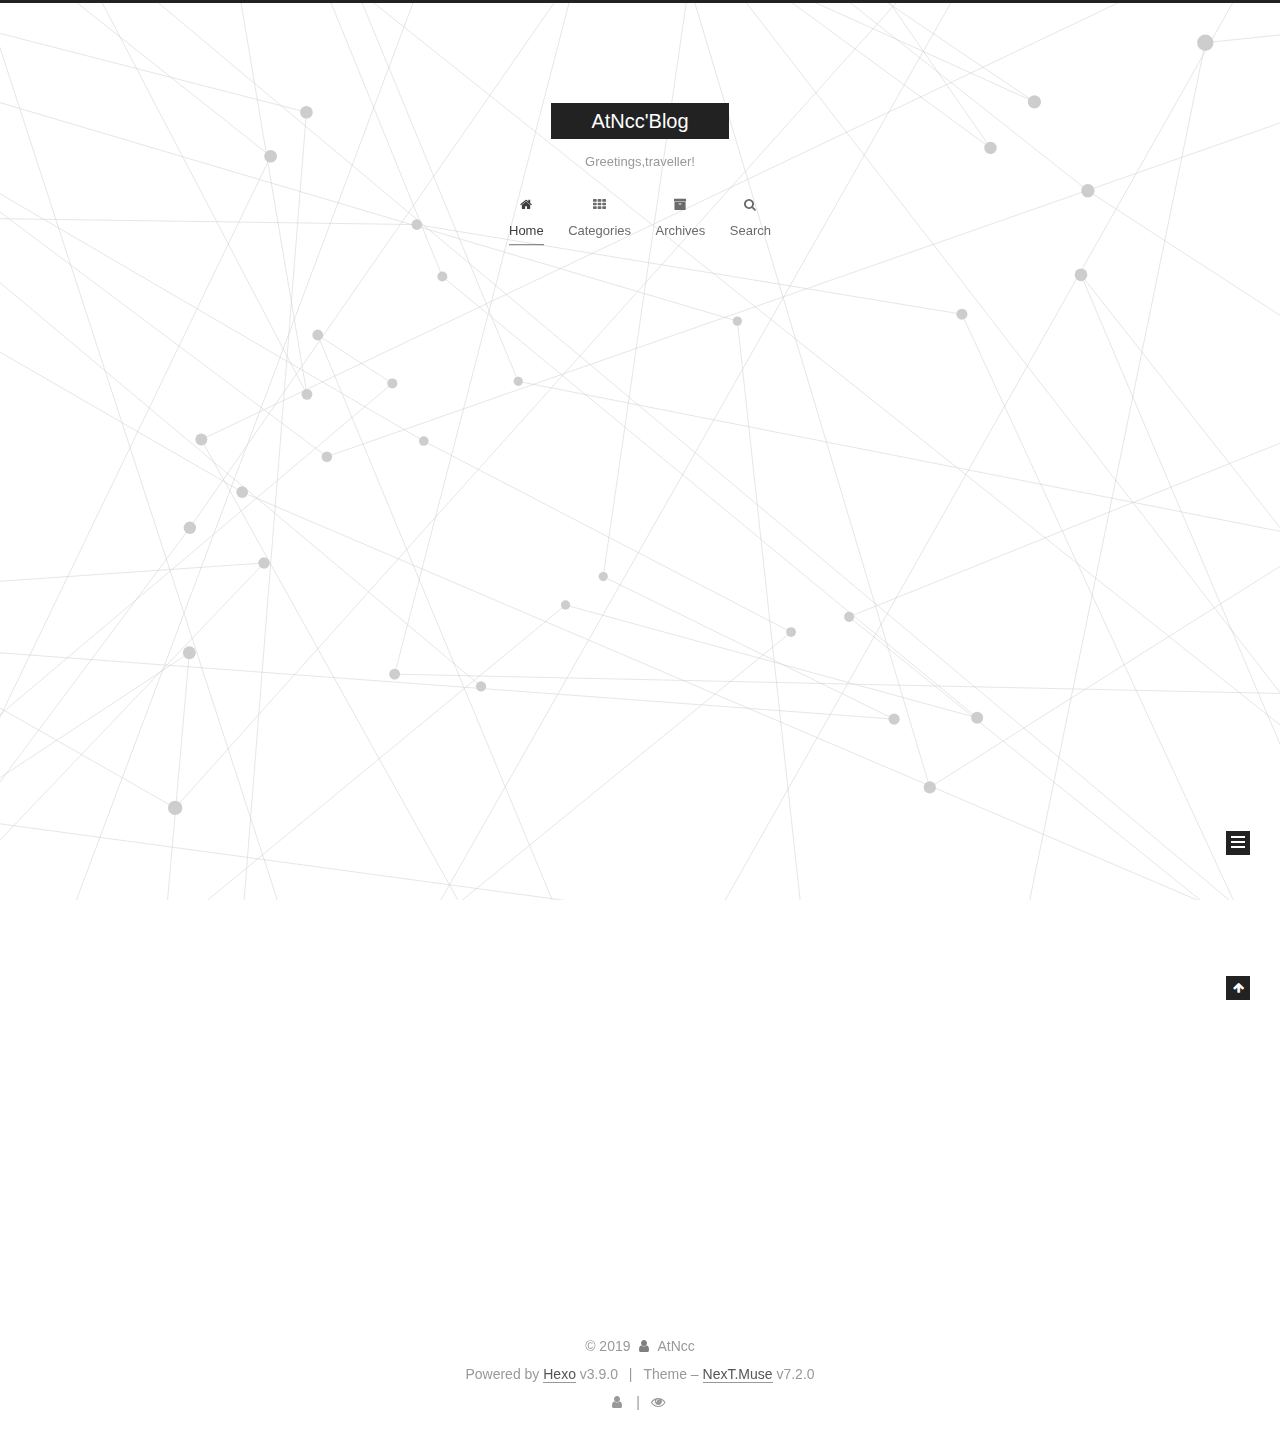
==== commit f12345a9: "Site updated: 2019-07-15 21:41:57" ====
--- a/index.html
+++ b/index.html
@@ -482,6 +482,172 @@
 
 
     
+      
+
+  
+
+  
+  
+  
+
+  
+
+  <article class="post post-type-normal" itemscope itemtype="http://schema.org/Article">
+  
+  
+  
+  <div class="post-block">
+    <link itemprop="mainEntityOfPage" href="http://atn96.github.io/2019/07/05/test/">
+
+    <span hidden itemprop="author" itemscope itemtype="http://schema.org/Person">
+      <meta itemprop="name" content="AtNcc">
+      <meta itemprop="description" content>
+      <meta itemprop="image" content="/images/avatar.gif">
+    </span>
+
+    <span hidden itemprop="publisher" itemscope itemtype="http://schema.org/Organization">
+      <meta itemprop="name" content="AtNcc'Blog">
+    </span>
+
+    
+      <header class="post-header">
+
+        
+        
+          <h1 class="post-title" itemprop="name headline">
+                
+                
+                <a href="/2019/07/05/test/" class="post-title-link" itemprop="url">test</a>
+              
+            
+          </h1>
+        
+
+        <div class="post-meta">
+
+          
+          
+          
+
+          
+            <span class="post-meta-item">
+              <span class="post-meta-item-icon">
+                <i class="fa fa-calendar-o"></i>
+              </span>
+              
+                <span class="post-meta-item-text">Posted on</span>
+              
+
+              
+                
+              
+
+              <time title="Created: 2019-07-05 21:24:41" itemprop="dateCreated datePublished" datetime="2019-07-05T21:24:41+08:00">2019-07-05</time>
+            </span>
+          
+
+          
+            
+
+            
+              <span class="post-meta-item">
+                <span class="post-meta-item-icon">
+                  <i class="fa fa-calendar-check-o"></i>
+                </span>
+                
+                  <span class="post-meta-item-text">Edited on</span>
+                
+                <time title="Modified: 2019-07-15 21:32:28" itemprop="dateModified" datetime="2019-07-15T21:32:28+08:00">2019-07-15</time>
+              </span>
+            
+          
+
+          
+
+          
+            
+            
+          
+
+          
+          
+
+          
+
+          <br>
+          
+
+          
+
+          
+
+        </div>
+      </header>
+    
+
+    
+    
+    
+    <div class="post-body" itemprop="articleBody">
+
+      
+      
+
+      
+        
+          <p>testtesttesttesttesttesttesttesttesttesttesttesttesttesttesttesttest</p>
+<p>testtesttesttesttesttesttesttesttesttesttesttesttesttesttesttesttest</p>
+<p>testtesttesttesttesttesttesttesttesttesttesttesttesttesttesttesttest</p>
+<p>testtesttesttesttesttesttesttesttesttesttesttesttesttesttesttesttest</p>
+<p>testtesttesttesttesttesttesttesttesttesttesttesttesttesttesttesttest</p>
+          <!--noindex-->
+          
+            <div class="post-button text-center">
+              <a class="btn" href="/2019/07/05/test/#more" rel="contents">
+                Read more &raquo;
+              </a>
+            </div>
+          
+          <!--/noindex-->
+        
+      
+    </div>
+
+    
+
+    
+    
+    
+
+    
+
+    
+      
+    
+    
+
+    
+
+    <footer class="post-footer">
+      
+
+      
+
+      
+
+      
+      
+        <div class="post-eof"></div>
+      
+    </footer>
+  </div>
+  
+  
+  
+  </article>
+
+
+    
   </section>
 
   
@@ -525,7 +691,7 @@
                 
                   <a href="/archives/">
                 
-                    <span class="site-state-item-count">1</span>
+                    <span class="site-state-item-count">2</span>
                     <span class="site-state-item-name">posts</span>
                   </a>
                 </div>
